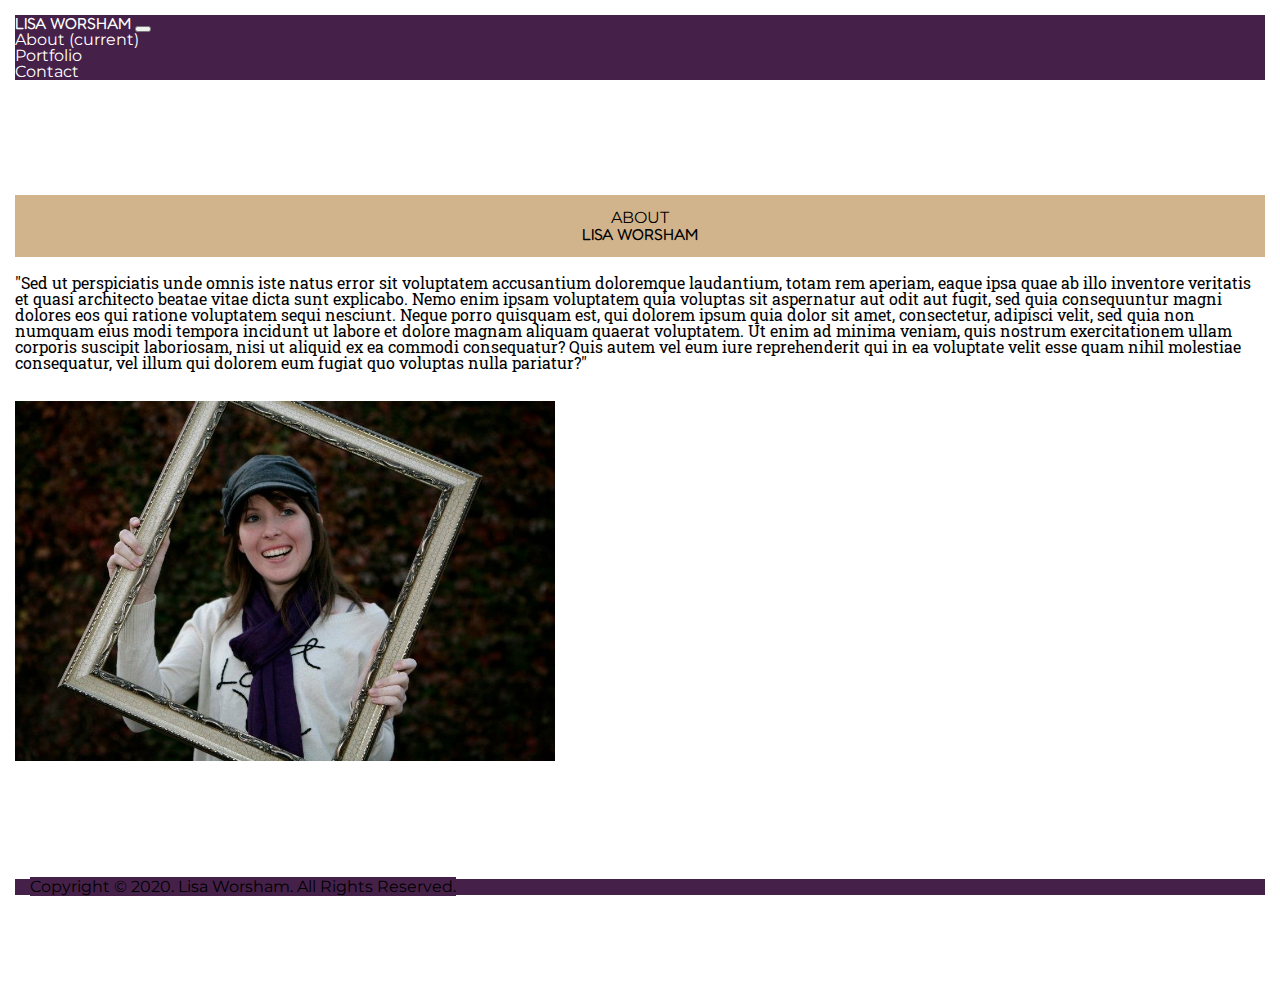
==== index.html @ 0bb98246 "Initial Commit" ====
<!DOCTYPE html>
<html lang="en">
  <head>
    <meta charset="UTF-8">
    <meta name="viewport" content="width=device-width, initial-scale=1, shrink-to-fit=no">
    
    <link rel="stylesheet" href="assets/css/reset.css">
    <link href="https://fonts.googleapis.com/css2?family=Fredoka+One&family=Montserrat:wght@500;700&family=Roboto+Slab:wght@300;400&display=swap" rel="stylesheet">
    <link rel="stylesheet" href="https://stackpath.bootstrapcdn.com/bootstrap/4.5.0/css/bootstrap.min.css" integrity="sha384-9aIt2nRpC12Uk9gS9baDl411NQApFmC26EwAOH8WgZl5MYYxFfc+NcPb1dKGj7Sk" crossorigin="anonymous">
    <link rel="stylesheet" href="assets/css/style.css">

    <title>Lisa Worsham</title>
  </head>
  <body>
    <nav class="navbar navbar-expand-lg navbar-dark">
        <a class="navbar-brand" href="#">LISA WORSHAM</a>
        <button class="navbar-toggler" type="button" data-toggle="collapse" data-target="#navbarNav" aria-controls="navbarNav" aria-expanded="false" aria-label="Toggle navigation">
          <span class="navbar-toggler-icon"></span>
        </button>
        <div class="collapse navbar-collapse" id="navbarNav">
          <ul class="navbar-nav">
            <li class="nav-item active">
              <a class="nav-link" href="index.html">About <span class="sr-only">(current)</span></a>
            </li>
            <li class="nav-item">
              <a class="nav-link" href="portfolio.html">Portfolio</a>
            </li>
            <li class="nav-item">
              <a class="nav-link" href="contact.html">Contact</a>
            </li>
        </div>
      </nav>
   
      <!-- main about me section -->
        <div class="container">
            <div class="row">
                <div class="col-lg-6">
                    <div class="row">
                        <div class="col-lg-12">
                            <h1>ABOUT</h1>
                            <h2>LISA WORSHAM</h2>
                        </div>

                    </div>
                    
                    <p>"Sed ut perspiciatis unde omnis iste natus error sit voluptatem accusantium doloremque laudantium, totam rem aperiam, eaque ipsa quae ab illo inventore veritatis et quasi architecto beatae vitae dicta sunt explicabo. Nemo enim ipsam voluptatem quia voluptas sit aspernatur aut odit aut fugit, sed quia consequuntur magni dolores eos qui ratione voluptatem sequi nesciunt. Neque porro quisquam est, qui dolorem ipsum quia dolor sit amet, consectetur, adipisci velit, sed quia non numquam eius modi tempora incidunt ut labore et dolore magnam aliquam quaerat voluptatem. Ut enim ad minima veniam, quis nostrum exercitationem ullam corporis suscipit laboriosam, nisi ut aliquid ex ea commodi consequatur? Quis autem vel eum iure reprehenderit qui in ea voluptate velit esse quam nihil molestiae consequatur, vel illum qui dolorem eum fugiat quo voluptas nulla pariatur?"</p>
                </div>
                <div class="col-lg-6">
                    <img src="assets/images/lisa_worsham.JPG" alt="Profile Pic of Brown Haired Girl with Hat">
                </div>
            </div>
        </div>
      </container>
      <footer>
        <nav class="navbar navbar-dark">
            <span class="navbar-text">
                Copyright &#169; 2020. Lisa Worsham. All Rights Reserved. 
            </span>
          </nav>
      </footer>


    <script src="https://code.jquery.com/jquery-3.5.1.slim.min.js" integrity="sha384-DfXdz2htPH0lsSSs5nCTpuj/zy4C+OGpamoFVy38MVBnE+IbbVYUew+OrCXaRkfj" crossorigin="anonymous"></script>
    <script src="https://cdn.jsdelivr.net/npm/popper.js@1.16.0/dist/umd/popper.min.js" integrity="sha384-Q6E9RHvbIyZFJoft+2mJbHaEWldlvI9IOYy5n3zV9zzTtmI3UksdQRVvoxMfooAo" crossorigin="anonymous"></script>
    <script src="https://stackpath.bootstrapcdn.com/bootstrap/4.5.0/js/bootstrap.min.js" integrity="sha384-OgVRvuATP1z7JjHLkuOU7Xw704+h835Lr+6QL9UvYjZE3Ipu6Tp75j7Bh/kR0JKI" crossorigin="anonymous"></script>
  </body>
</html>
---- assets/css/style.css ----
.navbar-brand {
    font-family: 'Fredoka One', sans-serif;
    }

.navbar,
.navbar-text {
    background-color: #452049;
    margin: 15px;
    margin-bottom: 100px;
    font-family:'Montserrat', sans-serif;
    }

.col-lg-6,
.col-lg-4 {
    padding: 15px;
}

.col-lg-12 {
    background-color: tan;
    border-bottom: 3px solid white;
}

.hunterGreen{
    background-color: #436436;
    border: 3px solid white;
    color: white;
}

#btn-yellow{
    background-color: goldenrod;
    color: white;
    border: gold;
}

#topForm{
    padding-top: 15px;
}

img {
    width: 540px;
}

h1 {
    font-family:'Montserrat', sans-serif;
    text-align: center;
    padding-top: 15px;
}

h2 {
    font-family: 'Fredoka One', sans-serif;
    text-align: center;
    padding-bottom: 15px;
}

p {
    font-family: 'Roboto Slab', serif;
    padding-top: 15px;
}

a {
    text-decoration: none;
    color: white;
    
}

a:hover {
    color: lightgrey;
    text-decoration: none;
}

footer {
    margin-top: 100px;
}

@media screen and (max-width: 980px) {
    img {
        width: 700px;
    }
  }

@media screen and (max-width: 768px) {
    img {
        width: 705px;
    }
    
    .navbar,
    .navbar-text {
        margin-bottom: 10px;
  }

  footer {
    margin-top: 10px;
}
}

@media screen and (max-width: 640px) {
    img {
        width: 520px;
    }

    .navbar,
    .navbar-text {
        margin-bottom: 10px;
  }

  footer {
    margin-top: 10px;
}
}
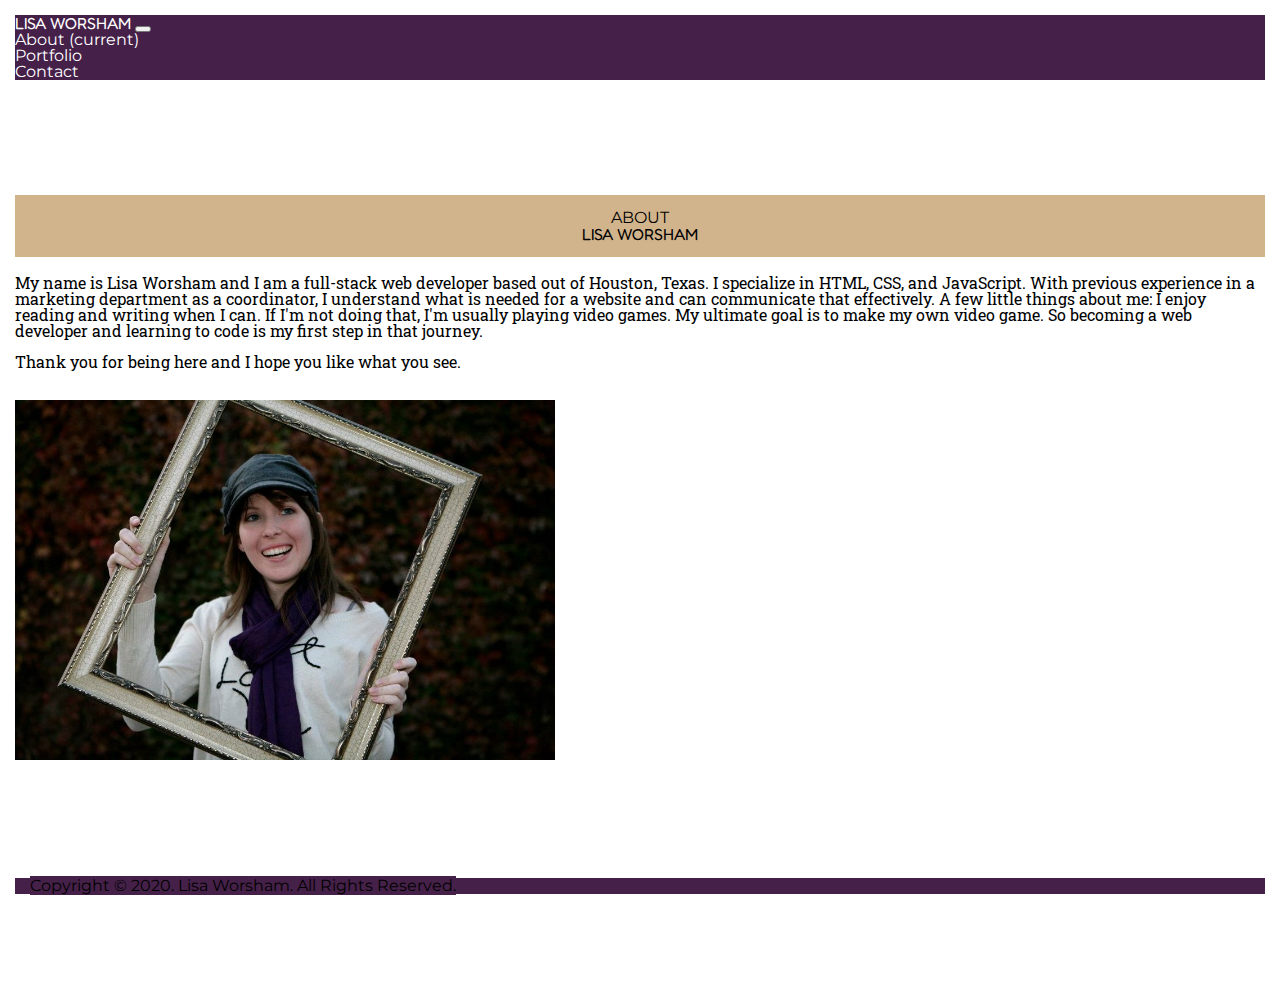
==== commit 168a5e14: "updated about me with bio and added links to projects in portfolio" ====
--- a/index.html
+++ b/index.html
@@ -43,7 +43,8 @@
 
                     </div>
                     
-                    <p>"Sed ut perspiciatis unde omnis iste natus error sit voluptatem accusantium doloremque laudantium, totam rem aperiam, eaque ipsa quae ab illo inventore veritatis et quasi architecto beatae vitae dicta sunt explicabo. Nemo enim ipsam voluptatem quia voluptas sit aspernatur aut odit aut fugit, sed quia consequuntur magni dolores eos qui ratione voluptatem sequi nesciunt. Neque porro quisquam est, qui dolorem ipsum quia dolor sit amet, consectetur, adipisci velit, sed quia non numquam eius modi tempora incidunt ut labore et dolore magnam aliquam quaerat voluptatem. Ut enim ad minima veniam, quis nostrum exercitationem ullam corporis suscipit laboriosam, nisi ut aliquid ex ea commodi consequatur? Quis autem vel eum iure reprehenderit qui in ea voluptate velit esse quam nihil molestiae consequatur, vel illum qui dolorem eum fugiat quo voluptas nulla pariatur?"</p>
+                    <p>My name is Lisa Worsham and I am a full-stack web developer based out of Houston, Texas. I specialize in HTML, CSS, and JavaScript. With previous experience in a marketing department as a coordinator, I understand what is needed for a website and can communicate that effectively. A few little things about me: I enjoy reading and writing when I can. If I'm not doing that, I'm usually playing video games. My ultimate goal is to make my own video game. So becoming a web developer and learning to code is my first step in that journey.</p>
+                    <p>Thank you for being here and I hope you like what you see.</p>
                 </div>
                 <div class="col-lg-6">
                     <img src="assets/images/lisa_worsham.JPG" alt="Profile Pic of Brown Haired Girl with Hat">
